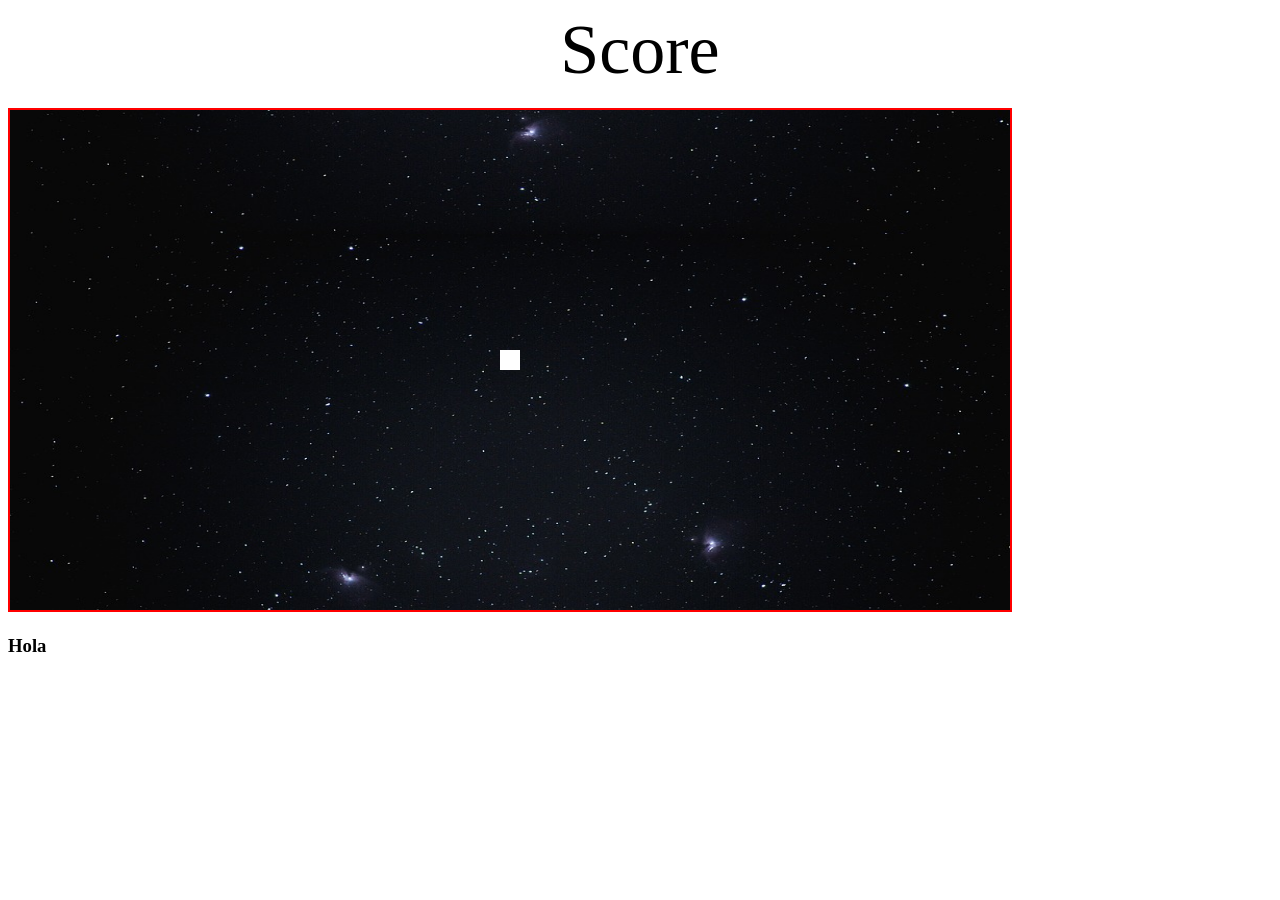
==== index.html @ e0766479 "Rename Index Done" ====
<!DOCTYPE html>
<html lang="es">
<head>
  <meta charset="UTF-8">
  <meta name="viewport" content="width=device-width, initial-scale=1.0">
  <meta http-equiv="X-UA-Compatible" content="ie=edge">
  <link rel="stylesheet" href="./styles.css">
  <title>Simple Snake Game</title>
</head>
<body>
  <div id="center">
    <div id="title">Score</div>
  </div>
  
  <canvas id="canvas" width="1000" height="500"></canvas>
  <h3 id="score">Hola</h3>
  <h3 id="contador"></h3>
  
  <script src="./classes.js"></script>
  <script src="./characters.js"></script>
  <script src="./helpers.js"></script>
  <script src="./statements.js"></script>
  <script src="./listeners.js"></script>
  <script src="./index.js"></script>
</body>
</html>
---- styles.css ----
canvas {
  border: 2px solid red;
  margin-top: 100px;
}

.score {
  border: 2px, red;
}

#title {
  transform-style: preserve-3d;
  position: absolute;
  top: 15px;
  left: 50%;
  transform: translateX(-50%);
  font-size: 70px;
  line-height: 70px;
}

#center {
  transform-style: preserve-3d;
  position: absolute;
  top: 0%;
  left: 50%;
  transform: translateY(-50%);
  transform: translateX(-50%);
}
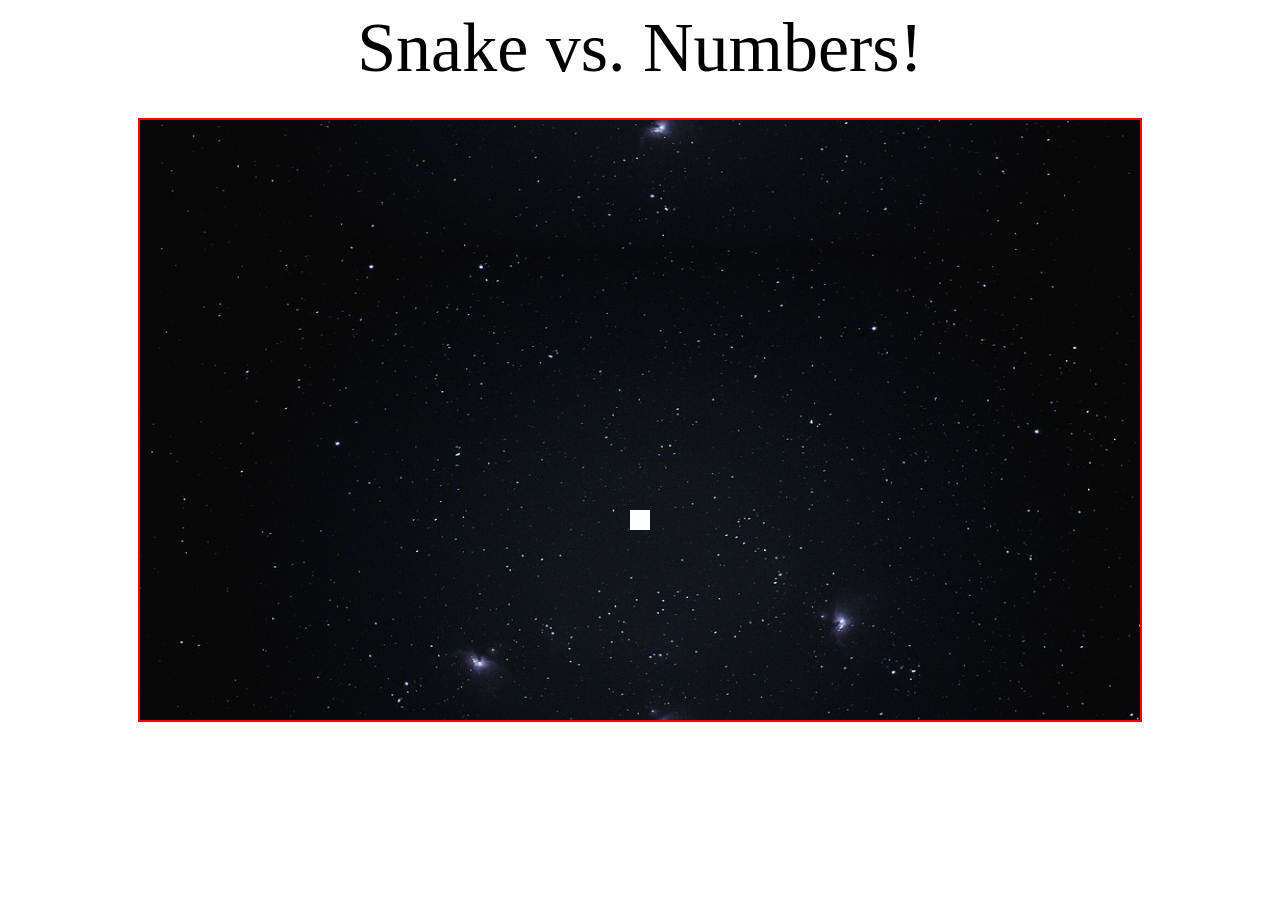
==== commit d2c2db33: "Merge branch 'master' of https://github.com/ArtMagana/Snake-vs.-Numbers" ====
--- a/index.html
+++ b/index.html
@@ -9,15 +9,11 @@
 </head>
 <body>
   <div id="center">
-    <div id="title">Score</div>
-  </div>
-  
-  <canvas id="canvas" width="1000" height="500"></canvas>
-  <h3 id="score">Hola</h3>
-  <h3 id="contador"></h3>
-  
+    <div id="title">Snake vs. Numbers!</div>
+    <canvas id="canvas" width="1000" height="600"></canvas>
+    <h3 id="contador"></h3>
+  </div>  
   <script src="./classes.js"></script>
-  <script src="./characters.js"></script>
   <script src="./helpers.js"></script>
   <script src="./statements.js"></script>
   <script src="./listeners.js"></script>
--- a/styles.css
+++ b/styles.css
@@ -1,6 +1,6 @@
 canvas {
   border: 2px solid red;
-  margin-top: 100px;
+  margin-top: 30px;
 }
 
 .score {
@@ -8,20 +8,18 @@
 }
 
 #title {
-  transform-style: preserve-3d;
-  position: absolute;
-  top: 15px;
-  left: 50%;
-  transform: translateX(-50%);
+  text-align: center;
   font-size: 70px;
-  line-height: 70px;
 }
 
 #center {
-  transform-style: preserve-3d;
   position: absolute;
-  top: 0%;
   left: 50%;
   transform: translateY(-50%);
   transform: translateX(-50%);
+}
+
+#operator, #score{
+  margin-left: 100px;
+  padding-top: 100px;
 }
